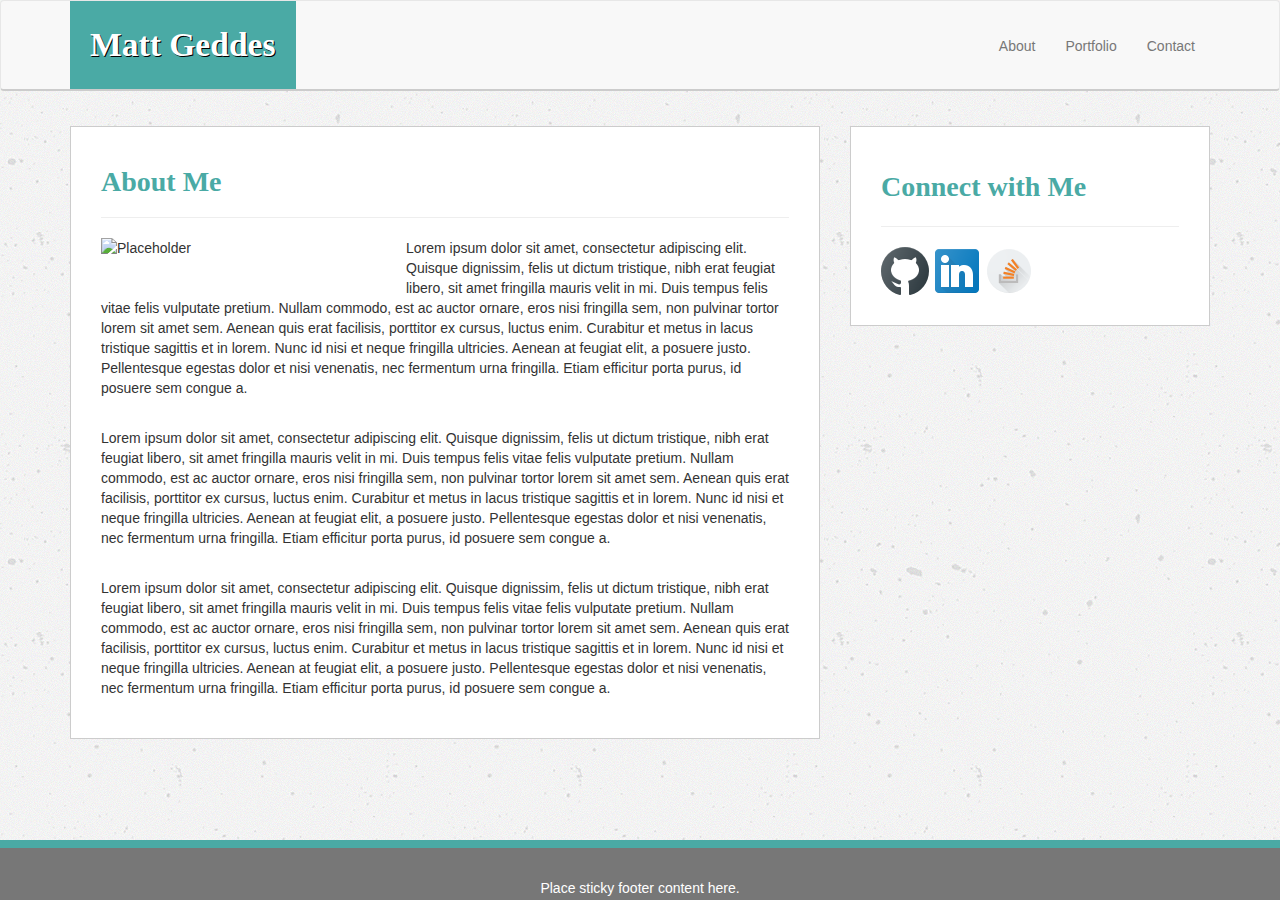
==== index.html @ cf44d625 "corrected some text names" ====
<!DOCTYPE HTML>
<html lang="en-us">
<head>
    <meta charset="UTF-8">
    <meta http-equiv="X-UA-Compatible" content="IE=edge">
    <meta name="viewport" content="width=device-width, initial-scale=1"> 
  
    <title>Matthew Geddes | Portfolio</title>
    

    <link rel="stylesheet" type="text/css" href="assets/css/style.css">
    <!-- Latest compiled and minified CSS -->
    <link rel="stylesheet" href="https://maxcdn.bootstrapcdn.com/bootstrap/3.3.7/css/bootstrap.min.css" integrity="sha384-BVYiiSIFeK1dGmJRAkycuHAHRg32OmUcww7on3RYdg4Va+PmSTsz/K68vbdEjh4u" crossorigin="anonymous">
    <!-- Optional theme -->
    <link rel="stylesheet" href="https://maxcdn.bootstrapcdn.com/bootstrap/3.3.7/css/bootstrap-theme.min.css" integrity="sha384-rHyoN1iRsVXV4nD0JutlnGaslCJuC7uwjduW9SVrLvRYooPp2bWYgmgJQIXwl/Sp" crossorigin="anonymous">

 </head>

<body>

<!-- BEGIN NAV -->

    <nav class="navbar navbar-default">
        <div class="container header">
            <div class="navbar-header">
                <a id="matthewgeddes" href="index.html">Matt Geddes</a>
                <button type="button" class="navbar-toggle collapsed" data-toggle="collapse" data-target="#navbar" aria-expanded="false" aria-controls="navbar">
                    <span class="sr-only">Toggle navigation</span>
                    <span class="icon-bar"></span>
                    <span class="icon-bar"></span>
                    <span class="icon-bar"></span>
                </button>
            </div>
            <div id="navbar" class="navbar-collapse collapse">
                <ul class="nav navbar-nav navbar-right">
                    <li><a class="buttons btn-group-vertical" href="index.html">About</a></li>
                    <li><a class="buttons btn-group-vertical" href="portfolio.html">Portfolio</a></li>
                    <li><a class="buttons btn-group-vertical" href="contact.html">Contact</a></li>
                </ul>
            </div><!--/.nav-collapse -->
        </div>
    </nav>

    
<!-- END NAV -->

<!-- BEGIN CONTENT -->
    <div class="container">
        <div class="row">
            <div class="col-md-8 topbottom">
                <div class="background">
                    <div class="page-header">
                        <h1 class="bodyh1">About Me</h1>
                    </div>
                    <div class="row">
                        <div class="col-md-12">
                            <p><img src="http://placehold.it/150x150" alt="Placeholder" id="selfpicture" class="responsive">
                                Lorem ipsum dolor sit amet, consectetur adipiscing elit. Quisque dignissim, felis ut dictum tristique, nibh erat feugiat libero, sit amet fringilla mauris velit in mi. Duis tempus felis vitae felis vulputate pretium. Nullam commodo, est ac auctor ornare,
                                eros nisi fringilla sem, non pulvinar tortor lorem sit amet sem. Aenean quis erat facilisis, porttitor ex cursus, luctus enim. Curabitur et metus in lacus tristique sagittis et in lorem. Nunc id nisi et neque fringilla ultricies. Aenean
                                at feugiat elit, a posuere justo. Pellentesque egestas dolor et nisi venenatis, nec fermentum urna fringilla. Etiam efficitur porta purus, id posuere sem congue a.
                            </p>
                            <br>
                            <p>
                                Lorem ipsum dolor sit amet, consectetur adipiscing elit. Quisque dignissim, felis ut dictum tristique, nibh erat feugiat libero, sit amet fringilla mauris velit in mi. Duis tempus felis vitae felis vulputate pretium. Nullam commodo, est ac auctor ornare,
                                eros nisi fringilla sem, non pulvinar tortor lorem sit amet sem. Aenean quis erat facilisis, porttitor ex cursus, luctus enim. Curabitur et metus in lacus tristique sagittis et in lorem. Nunc id nisi et neque fringilla ultricies. Aenean
                                at feugiat elit, a posuere justo. Pellentesque egestas dolor et nisi venenatis, nec fermentum urna fringilla. Etiam efficitur porta purus, id posuere sem congue a.
                            </p>
                            <br>
                            <p>
                                Lorem ipsum dolor sit amet, consectetur adipiscing elit. Quisque dignissim, felis ut dictum tristique, nibh erat feugiat libero, sit amet fringilla mauris velit in mi. Duis tempus felis vitae felis vulputate pretium. Nullam commodo, est ac auctor ornare,
                                eros nisi fringilla sem, non pulvinar tortor lorem sit amet sem. Aenean quis erat facilisis, porttitor ex cursus, luctus enim. Curabitur et metus in lacus tristique sagittis et in lorem. Nunc id nisi et neque fringilla ultricies. Aenean
                                at feugiat elit, a posuere justo. Pellentesque egestas dolor et nisi venenatis, nec fermentum urna fringilla. Etiam efficitur porta purus, id posuere sem congue a.
                            </p>    
                        </div>
                    </div>
                </div>
            </div>
            <div class="col-md-4 topbottom">
                <div class="background">
                    <div class="page-header">
                        <p class="bodyh1">Connect with Me</p>
                    </div>
                    <div>                    
                        <a href="https://mtgeddes.github.io/" target="_blank" alt="github">
                            <img src="assets/imgs/github.png">
                        </a>
                        <a href="https://linkedin.com/in/" target="_blank" alt="linkedin">
                            <img src="assets/imgs/linkedin.png">
                        </a>
                        <a href="https://stackexchange.com/users/13044246/matthew-geddes" target="_blank" alt="stackoverflow">
                            <img src="assets/imgs/StackOverflow.png">
                        </a>
                    </div>
                </div>
            </div>
        </div>
    </div>  
<!-- END CONTENT -->

    <!-- BEGIN FOOTER -->    
    <footer class="footer">
        <p id="copyright">Place sticky footer content here.</p>
    </footer>
    <!-- END FOOTER --> 
    
<!-- BEGIN SCRIPTS -->
    <script src="http://ajax.googleapis.com/ajax/libs/jquery/1.10.2/jquery.min.js"></script>
    <script src="http://netdna.bootstrapcdn.com/bootstrap/3.0.0/js/bootstrap.min.js"></script>
<!-- END SCRIPTS --> 

</body>
</html>
---- assets/css/style.css ----
/*     ELEMENTS     */
/*     ELEMENTS     */
/*     ELEMENTS     */

html {
    position: relative;
    min-height: 100%;
  }

body {
    font-family: 'Arial', 'Helvetica Neue', Helvetica, sans-serif;
    background-image: url("../imgs/concrete-texture.png");
    color: #777777;
    font-size: 1.0em;
    /* Margin bottom must be equal or greater than footer height */
    margin-bottom: 100px !important;
}

ul {
    padding-top: 20px;
}

button {
    margin-top: 25px !important;
}

input {
    margin-top: 25px;
    width: 100%;
    height: 30px;
}

textarea {
    width: 100%;
    height: 200px;
    font-family: 'Arial', 'Helvetica Neue', Helvetica, sans-serif;
}

/*.... CLASSES ....*/
/*.... CLASSES ....*/
/*.... CLASSES ....*/

.navbar-default {
    border-bottom: 2px solid #cccccc !important;
}

.buttons:link, .buttons:visited {
    text-decoration: none !important;
    color: #777777 !important;
}

.buttons:hover {
    text-decoration: underline !important;
}

.bodyh1 {
    color: #4aaaa5;
    font-family: 'Georgia', Times, Times New Roman, serif;
    font-weight: bold;
    font-size: 2em;
}

.topbottom {
    padding: 15px 0px 15px 0px;
}

.background {
    background-color: #ffffff !important; 
    border: 1px solid #cccccc !important;
    padding: 0px 30px 30px 30px;
}

.portfolio {
    display: inline-block;
    width: 100%;
    height: auto;
    max-width: 380px;
    margin: 30px 30px 0px 0px;
    position: relative;
    box-shadow: 0 4px 8px 0 rgba(0, 0, 0, 0.2), 0 6px 20px 0 rgba(0, 0, 0, 0.19);
}

.contactinputs {
    padding: 5px 0px 5px 0px;
}

.completedprojects {
    clear: both;
    background-color: #4aaaa5;
    color: #ffffff;
    font-family: 'Georgia', Times, Times New Roman, serif;
    padding: 15px 0px 15px 0px;
    position: absolute;
    width: 100%;
    bottom: 0px;
    margin-bottom: 10px;
    text-align: center;
}

.responsive {
    width: 100%;
    height: auto;
}

.footer {
    position: absolute;
    bottom: 0;
    width: 100%;
    /* Set the fixed height of the footer here */
    height: 60px;
    background-color: #777777;
    color: #ffffff; 
    text-align: center;
    border-top: 8px solid #4aaaa5;
}

/*#### IDS ####*/
/*#### IDS ####*/
/*#### IDS ####*/

#matthewgeddes {
    background-color: #4aaaa5;
    color: #ffffff;
    font-family: 'Georgia', Times, Times New Roman, serif;
    padding: 20px;
    float: left;
    font-size: 2.4em;
    font-weight: bold;
    text-decoration: none;
    text-shadow: 1px 1px black;
    text-align: center;
}

#matthewgeddes:hover {
    text-shadow: 1px 1px 2px black;
}

#selfpicture {
    float: left;
    margin: 0px 25px 25px 0px;
    max-width: 280px;
}

#submitbutton {
    width: 100px;
    background-color: #4aaaa5;
    color: #ffffff;
    border: none;
    font-size: 16px;
    padding: 10px;
}

#submitbutton:hover {
    background-color: #377F7C;
}

#copyright {
    padding-top: 30px;
    margin-bottom: 0px;
}
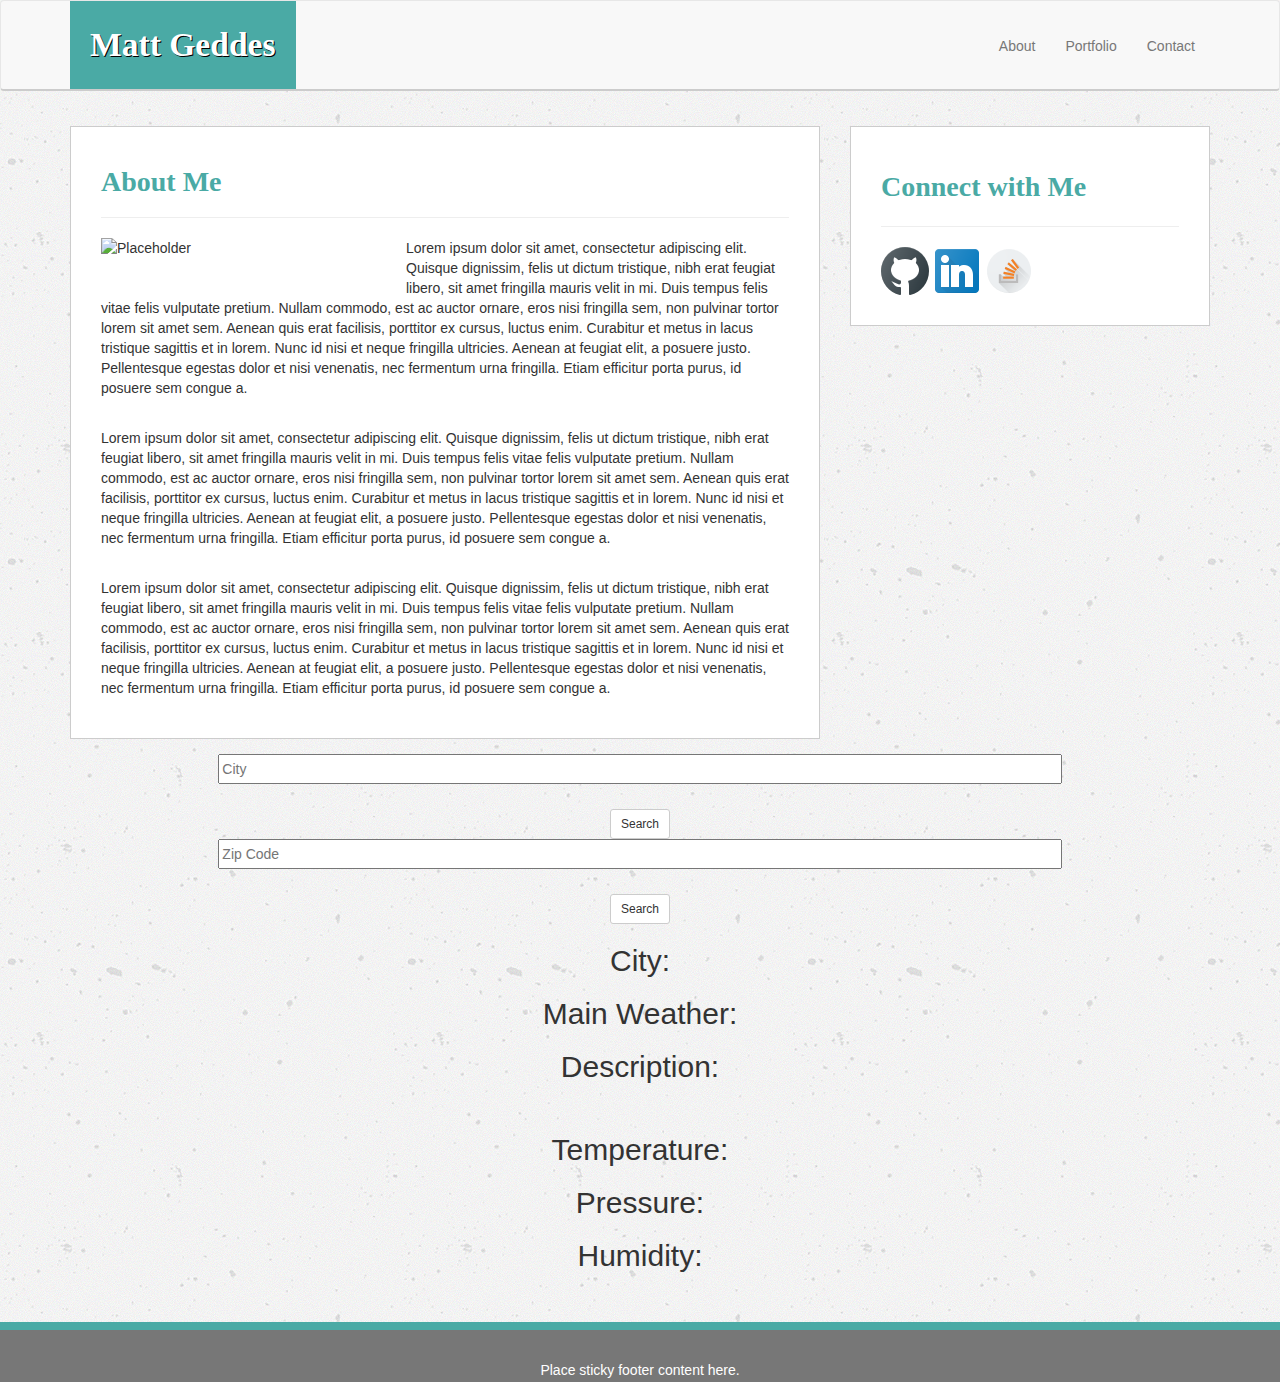
==== commit df4cb9cf: "added link to trivia game" ====
--- a/index.html
+++ b/index.html
@@ -50,11 +50,11 @@
             <div class="col-md-8 topbottom">
                 <div class="background">
                     <div class="page-header">
-                        <h1 class="bodyh1">About Me</h1>
+                        <h1 class="bodyh1 text-nowrap">About Me</h1>
                     </div>
                     <div class="row">
                         <div class="col-md-12">
-                            <p><img src="http://placehold.it/150x150" alt="Placeholder" id="selfpicture" class="responsive">
+                            <p><img src="https://placehold.it/150x150" alt="Placeholder" id="selfpicture" class="responsive">
                                 Lorem ipsum dolor sit amet, consectetur adipiscing elit. Quisque dignissim, felis ut dictum tristique, nibh erat feugiat libero, sit amet fringilla mauris velit in mi. Duis tempus felis vitae felis vulputate pretium. Nullam commodo, est ac auctor ornare,
                                 eros nisi fringilla sem, non pulvinar tortor lorem sit amet sem. Aenean quis erat facilisis, porttitor ex cursus, luctus enim. Curabitur et metus in lacus tristique sagittis et in lorem. Nunc id nisi et neque fringilla ultricies. Aenean
                                 at feugiat elit, a posuere justo. Pellentesque egestas dolor et nisi venenatis, nec fermentum urna fringilla. Etiam efficitur porta purus, id posuere sem congue a.
@@ -84,7 +84,7 @@
                         <a href="https://mtgeddes.github.io/" target="_blank" alt="github">
                             <img src="assets/imgs/github.png">
                         </a>
-                        <a href="https://linkedin.com/in/" target="_blank" alt="linkedin">
+                        <a href="https://www.linkedin.com/in/mattged/" target="_blank" alt="linkedin">
                             <img src="assets/imgs/linkedin.png">
                         </a>
                         <a href="https://stackexchange.com/users/13044246/matthew-geddes" target="_blank" alt="stackoverflow">
@@ -95,6 +95,25 @@
             </div>
         </div>
     </div>  
+
+    <div class="row">
+        <div class="col-lg-8 col-lg-offset-2 text-center">
+            <input type="text" placeholder="City"><button type="button" class="query_btn btn btn-default btn-sm">Search</button><br>
+            <input type="text" placeholder="Zip Code"><button type="button" class="query_btn btn btn-default btn-sm">Search</button><br>
+        </div>
+    </div>
+    
+    <div class="row">
+        <div class="col-lg-8 col-lg-offset-2 text-center">
+            <h2>City: <span id="city"></span></h2>
+            <h2>Main Weather: <span id="main_weather"></span></h2>
+            <h2>Description: <span id="description_weather"></span></h2>
+            <img id="weather_image" src="">
+            <h2>Temperature: <span id="temperature"></span></h2>
+            <h2>Pressure: <span id="pressure"></span></h2>
+            <h2>Humidity: <span id="humidity"></span></h2>
+        </div>
+    </div>
 <!-- END CONTENT -->
 
     <!-- BEGIN FOOTER -->    
@@ -104,8 +123,10 @@
     <!-- END FOOTER --> 
     
 <!-- BEGIN SCRIPTS -->
-    <script src="http://ajax.googleapis.com/ajax/libs/jquery/1.10.2/jquery.min.js"></script>
-    <script src="http://netdna.bootstrapcdn.com/bootstrap/3.0.0/js/bootstrap.min.js"></script>
+    <script src="https://ajax.googleapis.com/ajax/libs/jquery/1.10.2/jquery.min.js"></script>
+    <script src="https://netdna.bootstrapcdn.com/bootstrap/3.0.0/js/bootstrap.min.js"></script>
+    <script src="https://ajax.googleapis.com/ajax/libs/jquery/3.3.1/jquery.min.js"></script>
+    <script src="assets/javascript/game.js"></script>
 <!-- END SCRIPTS --> 
 
 </body>
--- a/assets/css/style.css
+++ b/assets/css/style.css
@@ -63,7 +63,7 @@
 }
 
 .topbottom {
-    padding: 15px 0px 15px 0px;
+    padding: 15px 0px 15px 0px;  /* <--- pretty sure this code works as `padding: 15px 0px 15px;` but need to reread that sometime */
 }
 
 .background {
@@ -108,8 +108,7 @@
     position: absolute;
     bottom: 0;
     width: 100%;
-    /* Set the fixed height of the footer here */
-    height: 60px;
+    height: 60px;  /* <---Set the fixed height of the footer here */
     background-color: #777777;
     color: #ffffff; 
     text-align: center;
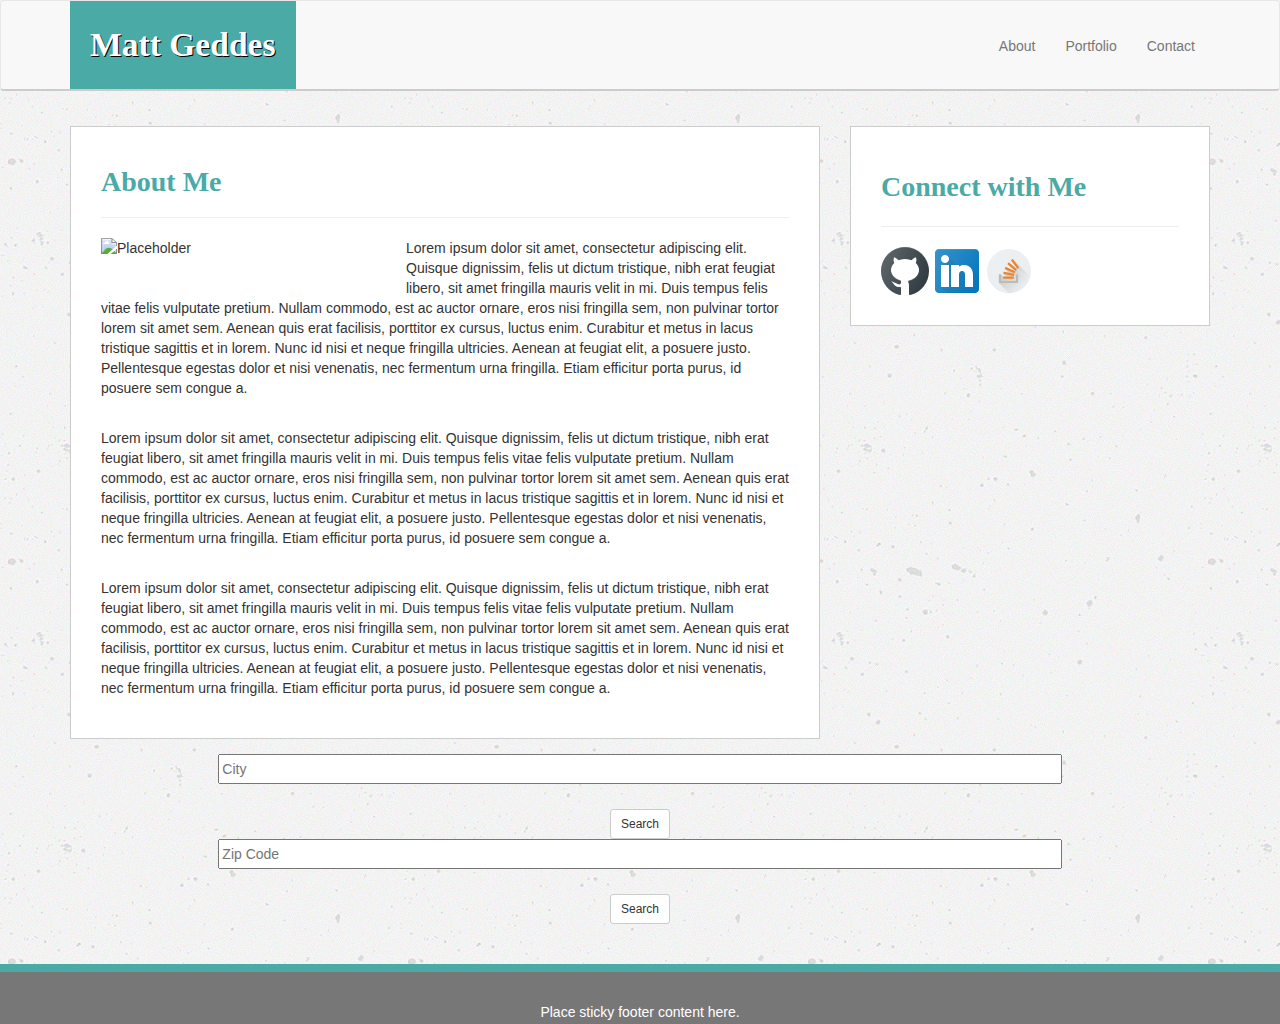
==== commit 54f52212: "removing lines of code left in error" ====
--- a/index.html
+++ b/index.html
@@ -103,17 +103,6 @@
         </div>
     </div>
     
-    <div class="row">
-        <div class="col-lg-8 col-lg-offset-2 text-center">
-            <h2>City: <span id="city"></span></h2>
-            <h2>Main Weather: <span id="main_weather"></span></h2>
-            <h2>Description: <span id="description_weather"></span></h2>
-            <img id="weather_image" src="">
-            <h2>Temperature: <span id="temperature"></span></h2>
-            <h2>Pressure: <span id="pressure"></span></h2>
-            <h2>Humidity: <span id="humidity"></span></h2>
-        </div>
-    </div>
 <!-- END CONTENT -->
 
     <!-- BEGIN FOOTER -->    
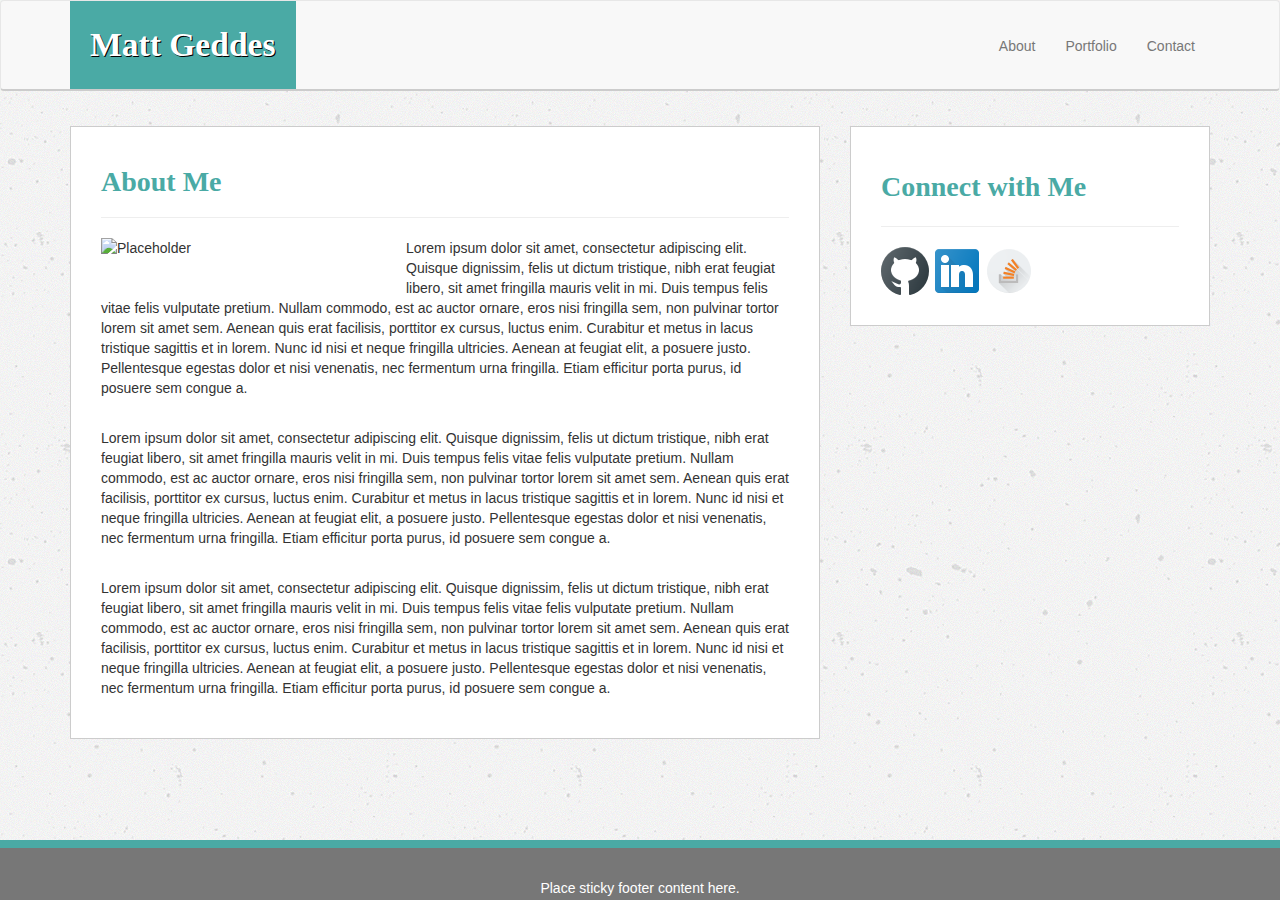
==== commit 65fa7c8b: "a" ====
--- a/index.html
+++ b/index.html
@@ -95,13 +95,6 @@
             </div>
         </div>
     </div>  
-
-    <div class="row">
-        <div class="col-lg-8 col-lg-offset-2 text-center">
-            <input type="text" placeholder="City"><button type="button" class="query_btn btn btn-default btn-sm">Search</button><br>
-            <input type="text" placeholder="Zip Code"><button type="button" class="query_btn btn btn-default btn-sm">Search</button><br>
-        </div>
-    </div>
     
 <!-- END CONTENT -->
 
